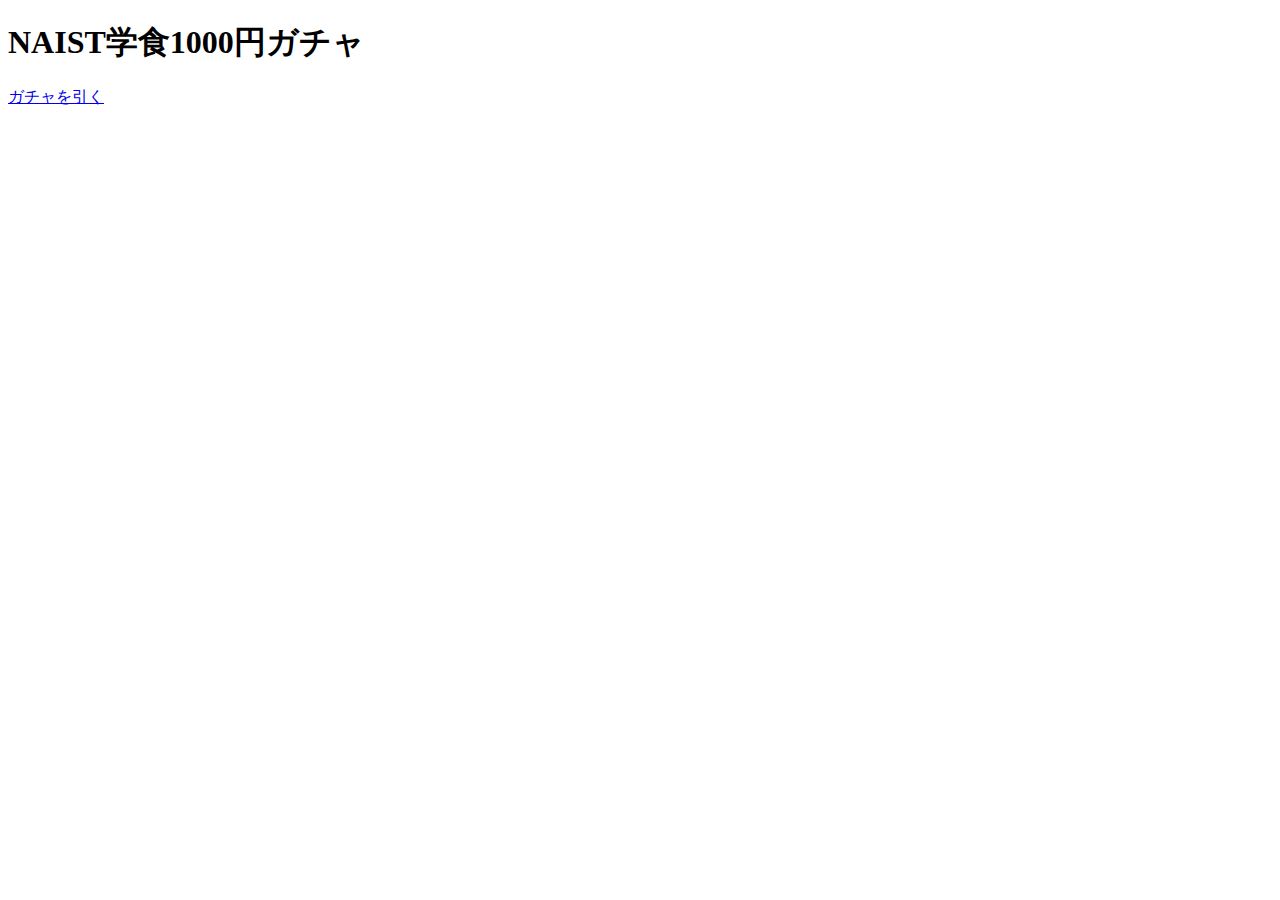
==== templates/index.html @ 60a9d16d "a" ====
<!DOCTYPE html>
<html>
  <head>
    <meta charset="utf-8">
    <title>NAIST学食円ガチャ</title>
  </head>
  <body>
    <h1>NAIST学食1000円ガチャ</h1>
    <a href="/result">ガチャを引く</a>
  </body>
</html>
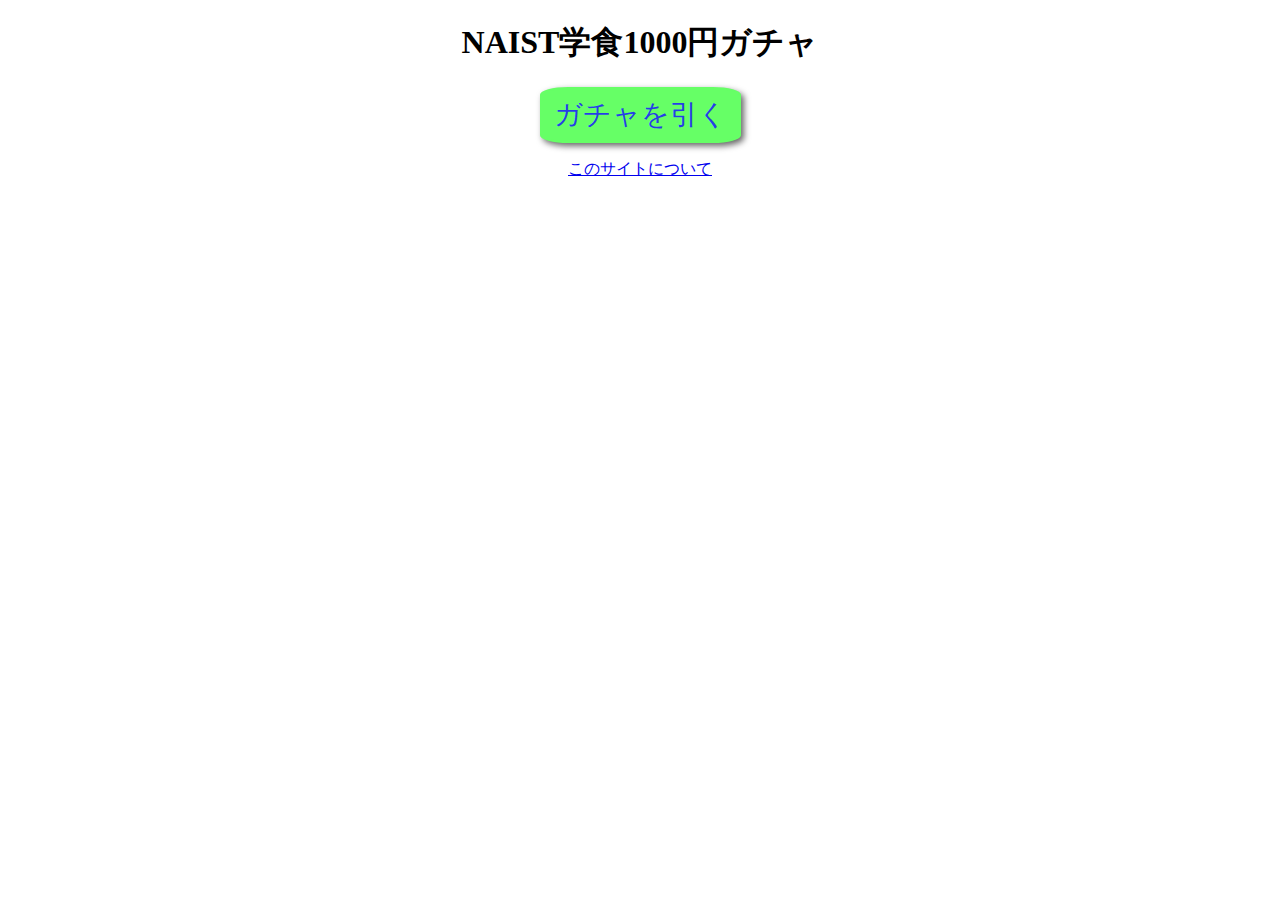
==== commit fe46a5ba: "main" ====
--- a/templates/index.html
+++ b/templates/index.html
@@ -1,11 +1,59 @@
 <!DOCTYPE html>
 <html>
-  <head>
-    <meta charset="utf-8">
-    <title>NAIST学食円ガチャ</title>
-  </head>
-  <body>
-    <h1>NAIST学食1000円ガチャ</h1>
-    <a href="/result">ガチャを引く</a>
-  </body>
-</html>
+
+<head>
+  <meta charset="utf-8">
+  <title>NAIST学食円ガチャ</title>
+  <link rel="stylesheet" href="style.css">
+  <style type="text/css">
+    .button {
+      display: inline-block;
+      border-radius: 14%;
+      /* 角丸       */
+      font-size: 21pt;
+      /* 文字サイズ */
+      text-align: center;
+      /* 文字位置   */
+      cursor: pointer;
+      /* カーソル   */
+      padding: 12px 12px;
+      /* 余白       */
+      background: #66ff66;
+      /* 背景色     */
+      color: rgba(26, 26, 255, 0.86);
+      /* 文字色     */
+      line-height: 1em;
+      /* 1行の高さ  */
+      transition: .3s;
+      /* なめらか変化 */
+      box-shadow: 3px 3px 6px #666666;
+      /* 影の設定 */
+      border: 2px solid #66ff66;
+      /* 枠の指定 */
+    }
+
+    .button:hover {
+      box-shadow: none;
+      /* カーソル時の影消去 */
+      color: #66ff66;
+      /* 背景色     */
+      background: rgba(26, 26, 255, 0.86);
+      /* 文字色     */
+    }
+
+    .center {
+      text-align: center;
+    }
+  </style>
+</head>
+
+<body>
+  <h1 class="center">NAIST学食1000円ガチャ</h1>
+  <div class="center">
+    <a href="/result" class="button" style="text-decoration:none;">ガチャを引く</a>
+    <p></p>
+    <a href="/notes" class="center">このサイトについて</a>
+  </div>
+</body>
+
+</html>--- a/templates/style.css
+++ b/templates/style.css
@@ -0,0 +1,19 @@
+button {
+  display       : inline-block;
+  border-radius : 14%;          /* 角丸       */
+  font-size     : 21pt;        /* 文字サイズ */
+  text-align    : center;      /* 文字位置   */
+  cursor        : pointer;     /* カーソル   */
+  padding       : 12px 12px;   /* 余白       */
+  background    : #000066;     /* 背景色     */
+  color         : #ffffff;     /* 文字色     */
+  line-height   : 1em;         /* 1行の高さ  */
+  transition    : .3s;         /* なめらか変化 */
+  box-shadow    : 6px 6px 3px #666666;  /* 影の設定 */
+  border        : 2px solid #000066;    /* 枠の指定 */
+}
+button:hover {
+  box-shadow    : none;        /* カーソル時の影消去 */
+  color         : #000066;     /* 背景色     */
+  background    : #ffffff;     /* 文字色     */
+}
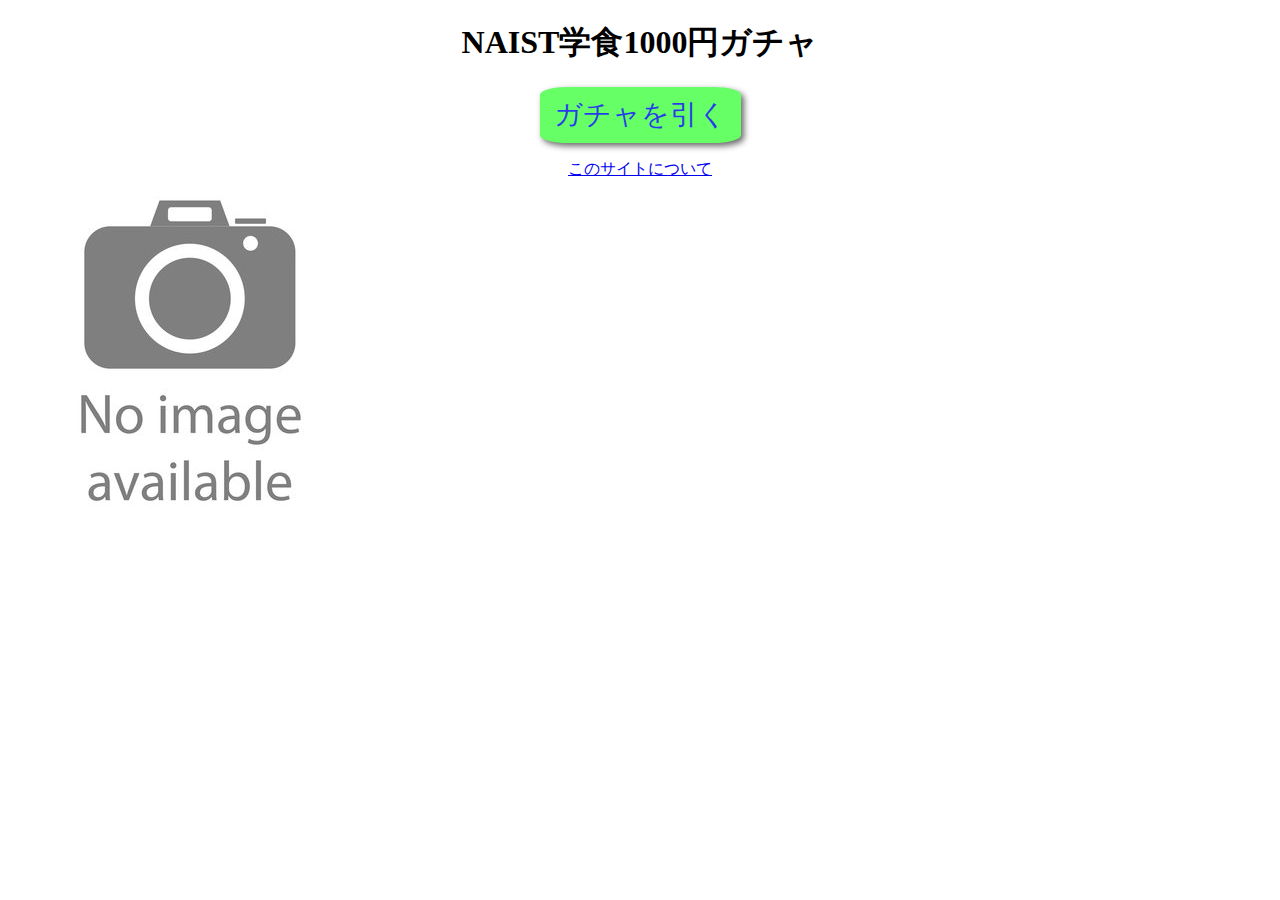
==== commit fe36739a: "enable to show image" ====
--- a/templates/index.html
+++ b/templates/index.html
@@ -54,6 +54,7 @@
     <p></p>
     <a href="/notes" class="center">このサイトについて</a>
   </div>
+  <img src="/static/images/no_image.jpeg" alt=”image”>
 </body>
 
 </html>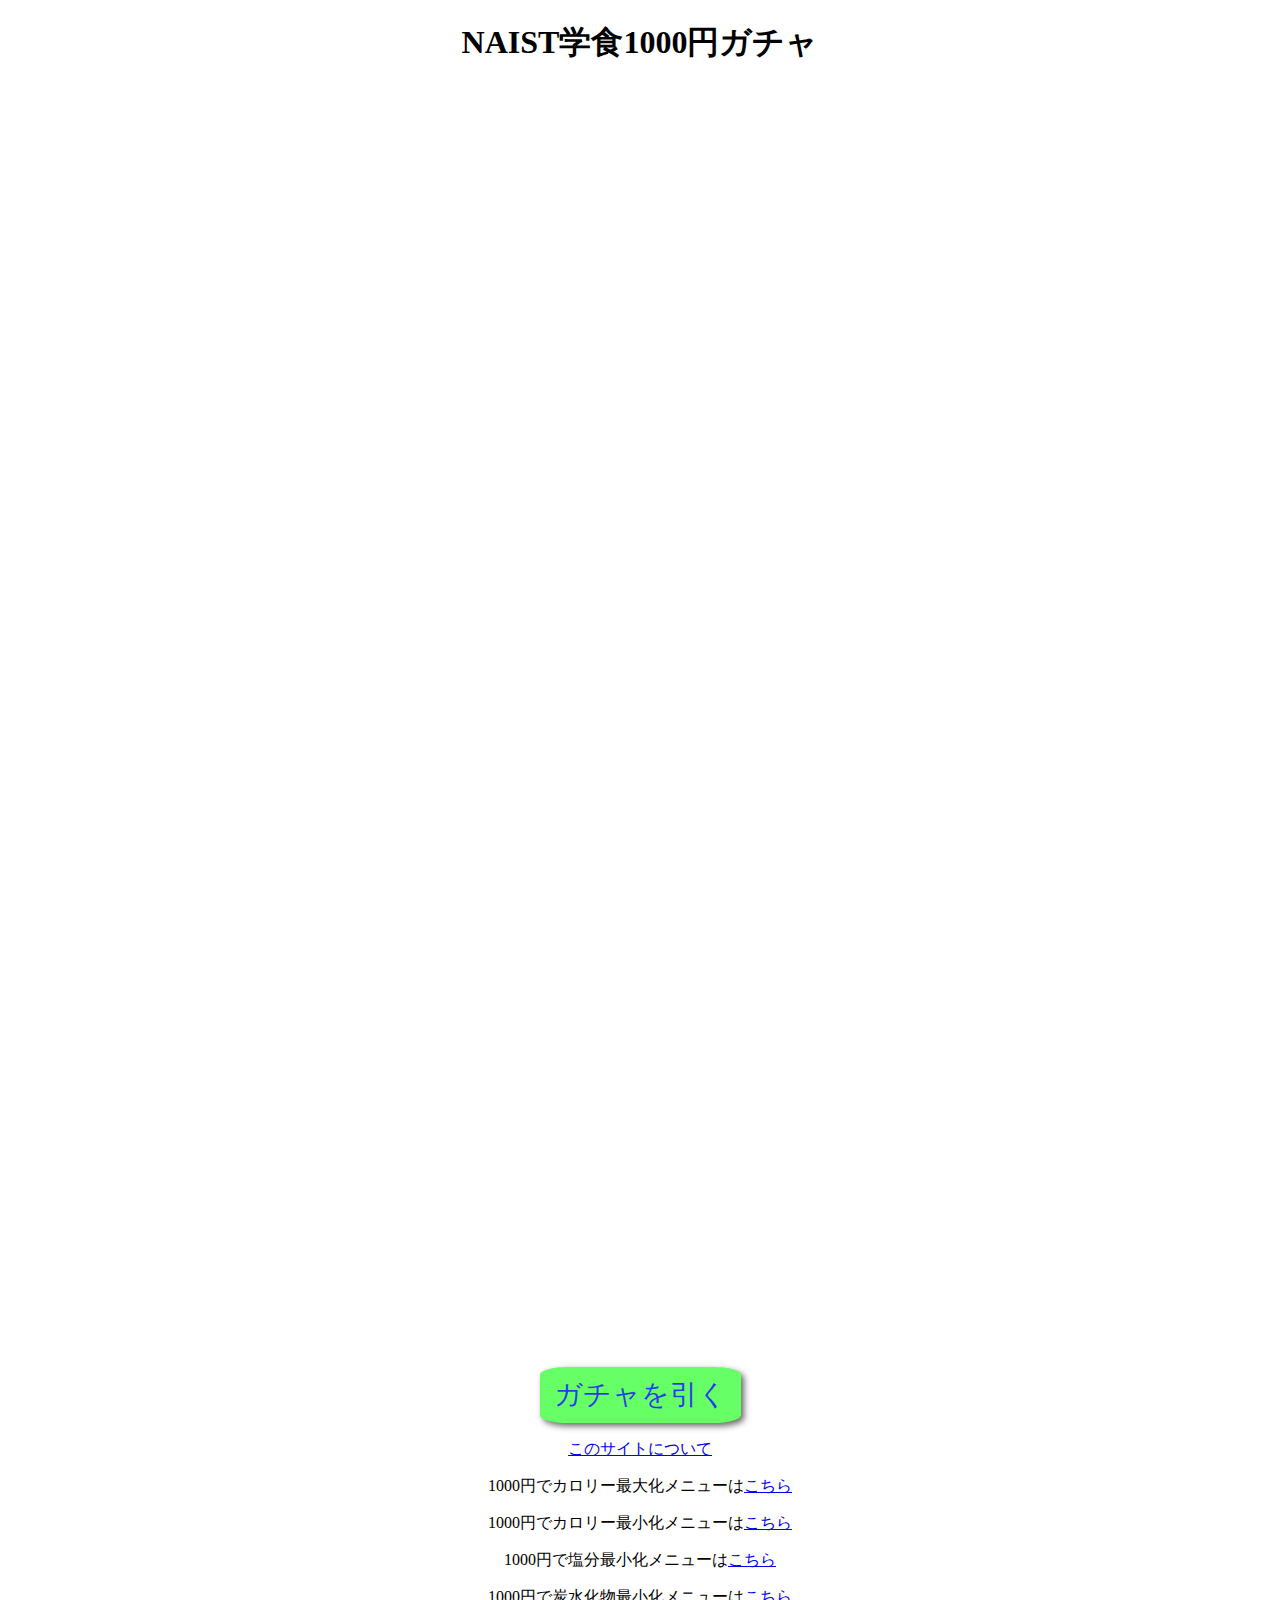
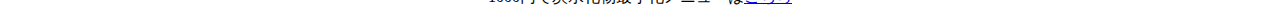
==== commit 8b5db0e3: "main" ====
--- a/templates/index.html
+++ b/templates/index.html
@@ -44,17 +44,31 @@
     .center {
       text-align: center;
     }
+
+    .container {
+      height: 1280px;
+      background-image: url(./static/images/vending_machine.jpg);
+      background-position: center top;
+      background-repeat: no-repeat;
+      -moz-background-size: cover;
+      background-size: cover;
+    }
   </style>
 </head>
 
 <body>
   <h1 class="center">NAIST学食1000円ガチャ</h1>
+  <div class="container">
+  </div>
   <div class="center">
     <a href="/result" class="button" style="text-decoration:none;">ガチャを引く</a>
     <p></p>
     <a href="/notes" class="center">このサイトについて</a>
+    <p>1000円でカロリー最大化メニューは<a href="/maximize_calorie">こちら</a>
+    <p>1000円でカロリー最小化メニューは<a href="/minimize_calorie">こちら</a>
+    <p>1000円で塩分最小化メニューは<a href="/minimize_salt">こちら</a>
+    <p>1000円で炭水化物最小化メニューは<a href="/minimize_carbon">こちら</a>
   </div>
-  <img src="/static/images/no_image.jpeg" alt=”image”>
 </body>
 
 </html>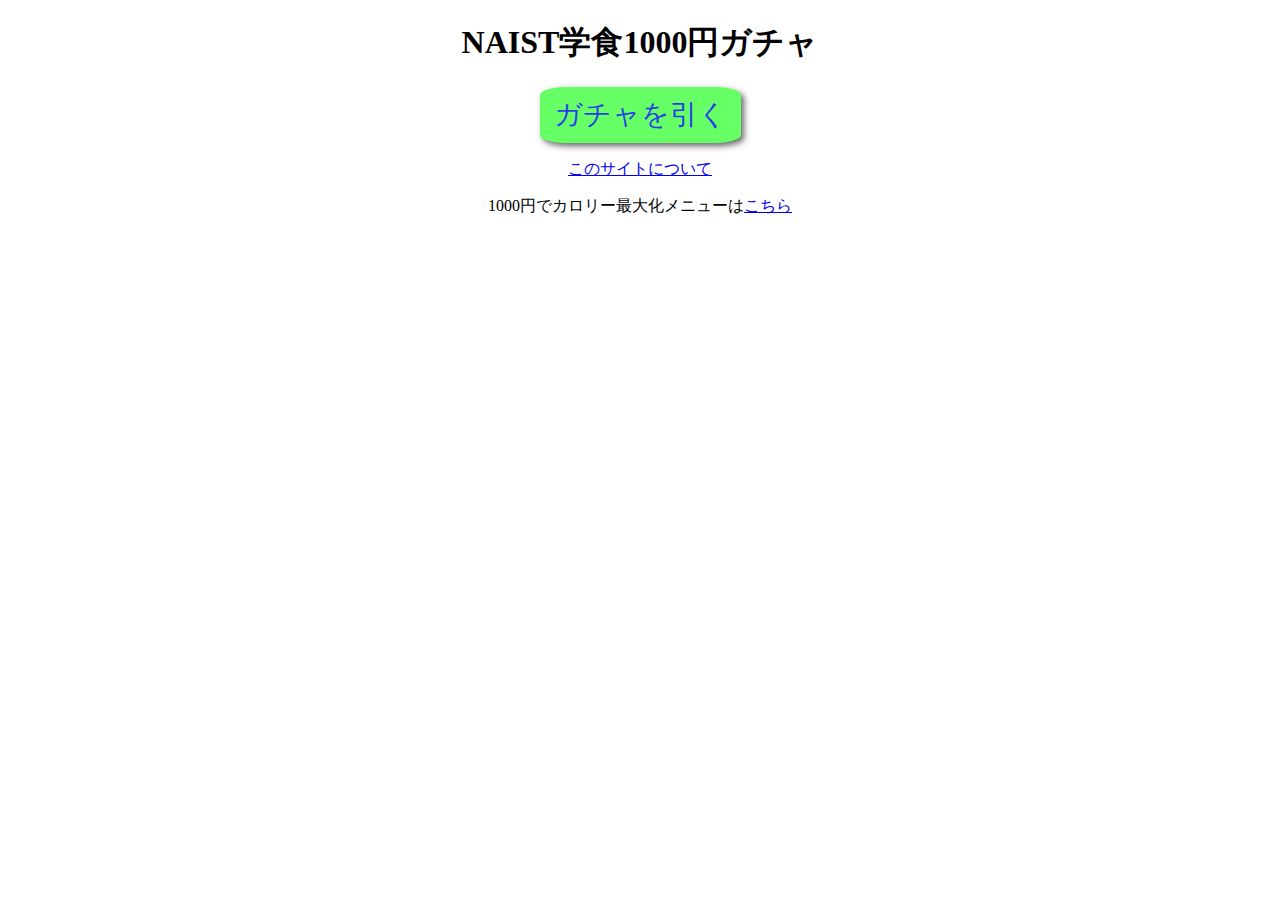
==== commit e7cac13b: "main" ====
--- a/templates/index.html
+++ b/templates/index.html
@@ -46,7 +46,7 @@
     }
 
     .container {
-      height: 1280px;
+      width: 150px;
       background-image: url(./static/images/vending_machine.jpg);
       background-position: center top;
       background-repeat: no-repeat;
@@ -64,10 +64,7 @@
     <a href="/result" class="button" style="text-decoration:none;">ガチャを引く</a>
     <p></p>
     <a href="/notes" class="center">このサイトについて</a>
-    <p>1000円でカロリー最大化メニューは<a href="/maximize_calorie">こちら</a>
-    <p>1000円でカロリー最小化メニューは<a href="/minimize_calorie">こちら</a>
-    <p>1000円で塩分最小化メニューは<a href="/minimize_salt">こちら</a>
-    <p>1000円で炭水化物最小化メニューは<a href="/minimize_carbon">こちら</a>
+    <p>1000円でカロリー最大化メニューは<a href="/maxcal">こちら</a>
   </div>
 </body>
 
